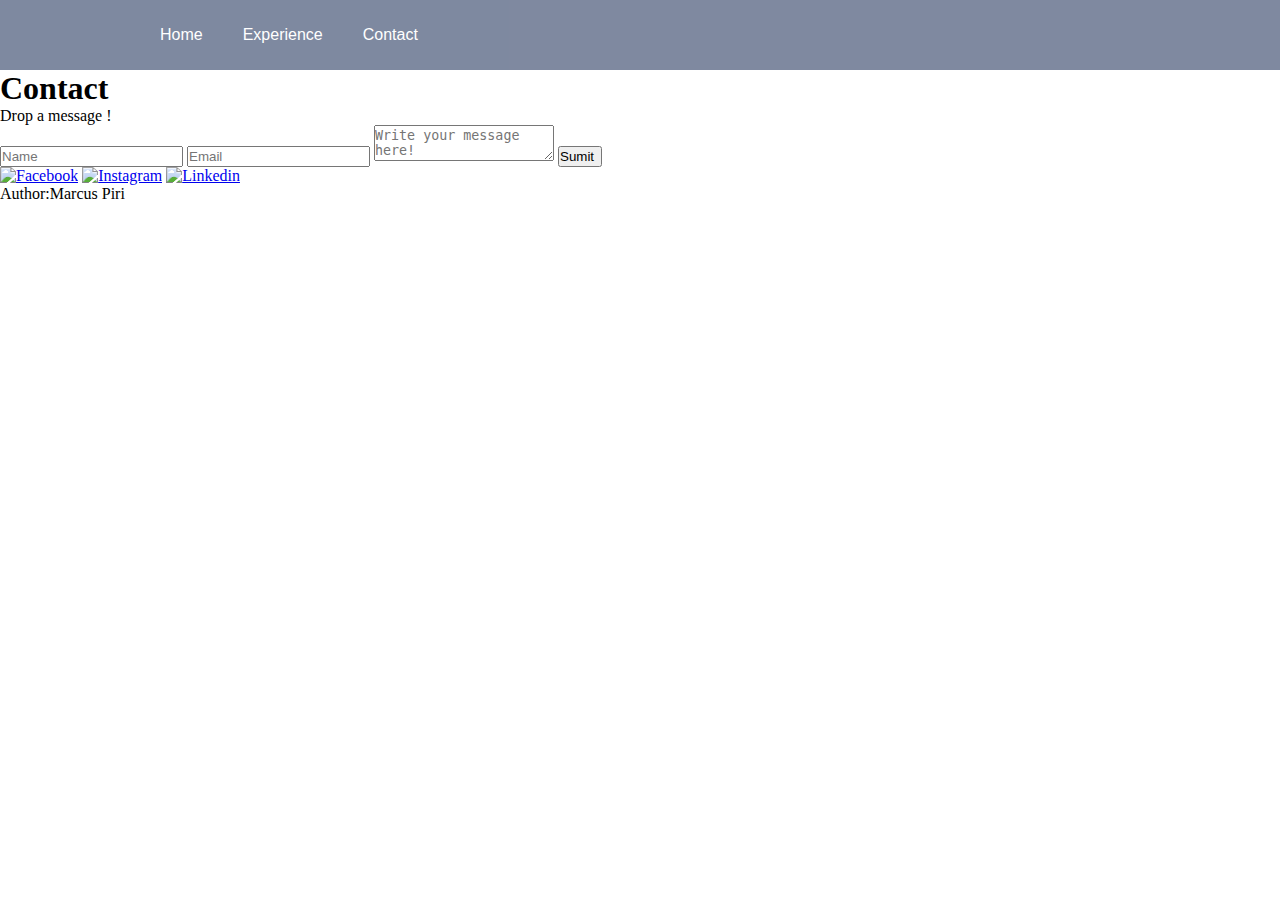
==== contact.html @ 8a5d7e14 "Removed HTML folder and fixed some sizing on Slideshow" ====
<!DOCTYPE html>
<html lang="en">
  <head>
    <meta charset="UTF-8" />
    <meta http-equiv="X-UA-Compatible" content="IE=edge" />
    <meta name="viewport" content="width=device-width, initial-scale=1.0" />
    <meta name="author" content="Marcus piri, piri" />
    <meta name="description" content="Marcus piri portfolio, piri piri" />
    <title>Piri INC</title>
    <link rel="stylesheet" href="./css/contact.css" />
    <link rel="stylesheet" href="./css/header.css" />
    <link rel="stylesheet" href="./css/footer.css" />
    <link rel="stylesheet" href="./css/Style.css" />
    <link rel="stylesheet" href="./css/typography.css" />
    <link rel="stylesheet" href="./css/color.css" />
    <link rel="stylesheet" href="./css/forms.css" />
    <script defer src="./js/main.js"></script>
    <script
  src="https://code.jquery.com/jquery-3.6.0.js"
  integrity="sha256-H+K7U5CnXl1h5ywQfKtSj8PCmoN9aaq30gDh27Xc0jk="
  crossorigin="anonymous"></script>
  </head>

  <body>
    <section class="navigation">
      <div class="nav-container">
        <div class="brand">
          <a href="#!">Marcus piri</a>
        </div>
        <nav>
          <div class="nav-mobile"><a id="nav-toggle" href="#!"><span></span></a></div>
          <ul class="nav-list">
            <li>
                <a href="index.html">Home</a>
            </li>
            <li>
                <a href="experience.html">Experience</a>
            </li>
            <li>
                <a href="contact.html">Contact</a>
            </li>
              </ul>        
          </ul>
        </nav>
      </div>
    </section>

    <main>
      <h1>Contact</h1>

      <p>Drop a message !</p>

      <form class="contact-form" action="thanks.html" method="POST">
        <input
          class="name-form"
          type="text"
          name="name"
          placeholder="Name"
          required
        />
        <input
          class="email-form"
          type="email"
          name="email"
          placeholder="Email"
          required
        />
        <textarea
          class="text-form"
          name="text"
          placeholder="Write your message here!"
        ></textarea>
        <input class="contact-button" type="submit" value="Sumit" />
      </form>
    </main>

    <footer>
      <div class="social-media">
        <a
          href="https://www.facebook.com/marcus.piri/"
          class="href"
          target="_blank"
          ><img
            src="./assets/facebook-social-media-svgrepo-com.svg"
            alt="Facebook"
        /></a>
        <a
          href="https://www.instagram.com/marcuspiri/"
          class="href"
          target="_blank"
          ><img src="./assets/instagram-svgrepo-com.svg" alt="Instagram"
        /></a>
        <a
          href="https://www.linkedin.com/in/marcus-piri-968a61221/"
          class="href"
          target="_blank"
          ><img src="./assets/linkedin-svgrepo-com.svg" alt="Linkedin"
        /></a>
      </div>

      <div class="footer-bot-right">
        <p class="author">
          <span class="author-text">Author:</span
          ><span class="author-text2">Marcus Piri</span>
        </p>
      </div>
    </footer>
  </body>
</html>
---- css/header.css ----
@charset "UTF-8";
body{
 margin:0;
}
.navigation {
  height: 70px;
  background: #6d7993;
  font-family: montserrat, sans-serif;
  font-weight: 400;
  font-style: normal;
  opacity: 0.88;
}

.brand {
  position: absolute;
  padding-left: 20px;
  float: left;
  line-height: 70px;
  text-transform: uppercase;
  font-size: 1.4em;
}
.brand a,
.brand a:visited {
  color: #ffffff;
  text-decoration: none;
}

.nav-container {
  max-width: 1000px;
  margin: 0 auto;
}

nav ul {
  list-style: none;
  margin: 0;
  padding: 0;
}
nav ul li {
  float: left;
  position: relative;
}
nav ul li a,
nav ul li a:visited {
  display: block;
  padding: 0 20px;
  line-height: 70px;
  background: #6d7993;
  color: #ffffff;
  text-decoration: none;
}
nav ul li a:hover,
nav ul li a:visited:hover {
  background: #4b5569;
  color: #ffffff;
}
nav ul li a:not(:only-child):after,
nav ul li a:visited:not(:only-child):after {
  padding-left: 4px;
  content: " ▾";
}
nav ul li ul li {
  min-width: 190px;
}
nav ul li ul li a {
  padding: 15px;
  line-height: 20px;
}

.nav-dropdown {
  position: absolute;
  display: none;
  z-index: 1;
  box-shadow: 0 3px 12px rgba(0, 0, 0, 0.15);
}

/* Mobile navigation */
.nav-mobile {
  display: none;
  position: absolute;
  top: 0;
  right: 0;
  background: #6d7993;
  height: 70px;
  width: 70px;
}

@media only screen and (max-width: 798px) {
  .nav-mobile {
    display: block;
  }

  nav {
    width: 100%;
    padding: 70px 0 15px;
  }
  nav ul {
    display: none;
  }
  nav ul li {
    float: none;
  }
  nav ul li a {
    padding: 15px;
    line-height: 20px;
  }
  nav ul li ul li a {
    padding-left: 30px;
  }

  .nav-dropdown {
    position: static;
  }
}
@media screen and (min-width: 799px) {
  .nav-list {
    display: block !important;
  }
}
#nav-toggle {
  position: absolute;
  left: 18px;
  top: 22px;
  cursor: pointer;
  padding: 10px 35px 16px 0px;
}
#nav-toggle span,
#nav-toggle span:before,
#nav-toggle span:after {
  cursor: pointer;
  border-radius: 1px;
  height: 5px;
  width: 35px;
  background: #ffffff;
  position: absolute;
  display: block;
  content: "";
  transition: all 300ms ease-in-out;
}
#nav-toggle span:before {
  top: -10px;
}
#nav-toggle span:after {
  bottom: -10px;
}
#nav-toggle.active span {
  background-color: transparent;
}
#nav-toggle.active span:before, #nav-toggle.active span:after {
  top: 0;
}
#nav-toggle.active span:before {
  transform: rotate(45deg);
}
#nav-toggle.active span:after {
  transform: rotate(-45deg);
}

article {
  max-width: 1000px;
  margin: 0 auto;
  padding: 10px;
}
---- css/Style.css ----
* {
  margin: 0;
  padding-inline-start: 0;
}
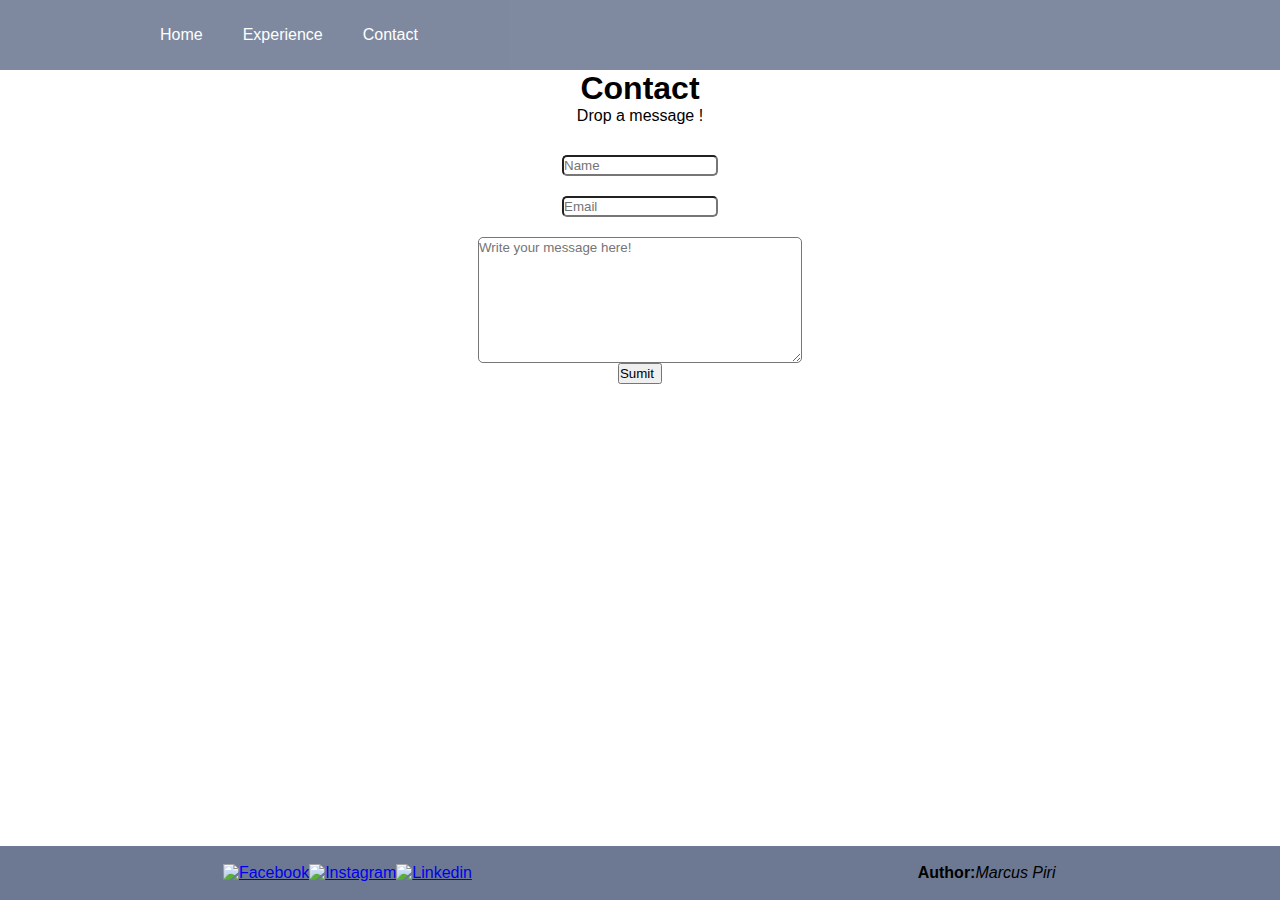
==== commit 138483a6: "Renamed main.js, and formated" ====
--- a/contact.html
+++ b/contact.html
@@ -1,109 +1,78 @@
 <!DOCTYPE html>
 <html lang="en">
-  <head>
-    <meta charset="UTF-8" />
-    <meta http-equiv="X-UA-Compatible" content="IE=edge" />
-    <meta name="viewport" content="width=device-width, initial-scale=1.0" />
-    <meta name="author" content="Marcus piri, piri" />
-    <meta name="description" content="Marcus piri portfolio, piri piri" />
-    <title>Piri INC</title>
-    <link rel="stylesheet" href="./css/contact.css" />
-    <link rel="stylesheet" href="./css/header.css" />
-    <link rel="stylesheet" href="./css/footer.css" />
-    <link rel="stylesheet" href="./css/Style.css" />
-    <link rel="stylesheet" href="./css/typography.css" />
-    <link rel="stylesheet" href="./css/color.css" />
-    <link rel="stylesheet" href="./css/forms.css" />
-    <script defer src="./js/main.js"></script>
-    <script
-  src="https://code.jquery.com/jquery-3.6.0.js"
-  integrity="sha256-H+K7U5CnXl1h5ywQfKtSj8PCmoN9aaq30gDh27Xc0jk="
-  crossorigin="anonymous"></script>
-  </head>
 
-  <body>
-    <section class="navigation">
-      <div class="nav-container">
-        <div class="brand">
-          <a href="#!">Marcus piri</a>
-        </div>
-        <nav>
-          <div class="nav-mobile"><a id="nav-toggle" href="#!"><span></span></a></div>
-          <ul class="nav-list">
-            <li>
-                <a href="index.html">Home</a>
-            </li>
-            <li>
-                <a href="experience.html">Experience</a>
-            </li>
-            <li>
-                <a href="contact.html">Contact</a>
-            </li>
-              </ul>        
-          </ul>
-        </nav>
+<head>
+  <meta charset="UTF-8" />
+  <meta http-equiv="X-UA-Compatible" content="IE=edge" />
+  <meta name="viewport" content="width=device-width, initial-scale=1.0" />
+  <meta name="author" content="Marcus piri, piri" />
+  <meta name="description" content="Marcus piri portfolio, piri piri" />
+  <title>Piri INC</title>
+  <link rel="stylesheet" href="./css/contact.css" />
+  <link rel="stylesheet" href="./css/header.css" />
+  <link rel="stylesheet" href="./css/footer.css" />
+  <link rel="stylesheet" href="./css/Style.css" />
+  <link rel="stylesheet" href="./css/typography.css" />
+  <link rel="stylesheet" href="./css/color.css" />
+  <link rel="stylesheet" href="./css/forms.css" />
+  <script defer src="./js/hamburger.js"></script>
+  <script src="https://code.jquery.com/jquery-3.6.0.js" integrity="sha256-H+K7U5CnXl1h5ywQfKtSj8PCmoN9aaq30gDh27Xc0jk="
+    crossorigin="anonymous"></script>
+</head>
+
+<body>
+  <section class="navigation">
+    <div class="nav-container">
+      <div class="brand">
+        <a href="#!">Marcus piri</a>
       </div>
-    </section>
+      <nav>
+        <div class="nav-mobile"><a id="nav-toggle" href="#!"><span></span></a></div>
+        <ul class="nav-list">
+          <li>
+            <a href="index.html">Home</a>
+          </li>
+          <li>
+            <a href="experience.html">Experience</a>
+          </li>
+          <li>
+            <a href="contact.html">Contact</a>
+          </li>
+        </ul>
+        </ul>
+      </nav>
+    </div>
+  </section>
 
-    <main>
-      <h1>Contact</h1>
+  <main>
+    <h1>Contact</h1>
 
-      <p>Drop a message !</p>
+    <p>Drop a message !</p>
 
-      <form class="contact-form" action="thanks.html" method="POST">
-        <input
-          class="name-form"
-          type="text"
-          name="name"
-          placeholder="Name"
-          required
-        />
-        <input
-          class="email-form"
-          type="email"
-          name="email"
-          placeholder="Email"
-          required
-        />
-        <textarea
-          class="text-form"
-          name="text"
-          placeholder="Write your message here!"
-        ></textarea>
-        <input class="contact-button" type="submit" value="Sumit" />
-      </form>
-    </main>
+    <form class="contact-form" action="thanks.html" method="POST">
+      <input class="name-form" type="text" name="name" placeholder="Name" required />
+      <input class="email-form" type="email" name="email" placeholder="Email" required />
+      <textarea class="text-form" name="text" placeholder="Write your message here!"></textarea>
+      <input class="contact-button" type="submit" value="Sumit" />
+    </form>
+  </main>
 
-    <footer>
-      <div class="social-media">
-        <a
-          href="https://www.facebook.com/marcus.piri/"
-          class="href"
-          target="_blank"
-          ><img
-            src="./assets/facebook-social-media-svgrepo-com.svg"
-            alt="Facebook"
-        /></a>
-        <a
-          href="https://www.instagram.com/marcuspiri/"
-          class="href"
-          target="_blank"
-          ><img src="./assets/instagram-svgrepo-com.svg" alt="Instagram"
-        /></a>
-        <a
-          href="https://www.linkedin.com/in/marcus-piri-968a61221/"
-          class="href"
-          target="_blank"
-          ><img src="./assets/linkedin-svgrepo-com.svg" alt="Linkedin"
-        /></a>
-      </div>
+  <footer>
+    <div class="social-media">
+      <a href="https://www.facebook.com/marcus.piri/" class="href" target="_blank"><img
+          src="./assets/facebook-social-media-svgrepo-com.svg" alt="Facebook" /></a>
+      <a href="https://www.instagram.com/marcuspiri/" class="href" target="_blank"><img
+          src="./assets/instagram-svgrepo-com.svg" alt="Instagram" /></a>
+      <a href="https://www.linkedin.com/in/marcus-piri-968a61221/" class="href" target="_blank"><img
+          src="./assets/linkedin-svgrepo-com.svg" alt="Linkedin" /></a>
+    </div>
 
-      <div class="footer-bot-right">
-        <p class="author">
-          <span class="author-text">Author:</span
-          ><span class="author-text2">Marcus Piri</span>
-        </p>
-      </div>
-    </footer>
-  </body>
-</html>
+    <div class="footer-bot-right">
+      <p class="author">
+        <span class="author-text">Author:</span><span class="author-text2">Marcus Piri</span>
+      </p>
+    </div>
+  </footer>
+</body>
+
+</html>--- a/css/contact.css
+++ b/css/contact.css
@@ -0,0 +1,12 @@
+h1 {
+  display: flex;
+  justify-content: center;
+  margin: 0;
+}
+
+p {
+  display: flex;
+  justify-content: center;
+  margin-top: 0;
+  margin-bottom: 30px;
+}
--- a/css/header.css
+++ b/css/header.css
@@ -1,15 +1,16 @@
-
-  @charset "UTF-8";
-body{
- margin:0;
+/* @charset "UTF-8"; */
+body {
+  margin: 0;
 }
 .navigation {
+  position: relative;
   height: 70px;
   background: #6d7993;
   font-family: montserrat, sans-serif;
   font-weight: 400;
   font-style: normal;
   opacity: 0.88;
+  z-index: 1;
 }
 
 .brand {
@@ -146,7 +147,8 @@
 #nav-toggle.active span {
   background-color: transparent;
 }
-#nav-toggle.active span:before, #nav-toggle.active span:after {
+#nav-toggle.active span:before,
+#nav-toggle.active span:after {
   top: 0;
 }
 #nav-toggle.active span:before {
@@ -161,6 +163,3 @@
   margin: 0 auto;
   padding: 10px;
 }
-
-  
- --- a/css/footer.css
+++ b/css/footer.css
@@ -0,0 +1,31 @@
+/* Footer */
+footer {
+  display: flex;
+  justify-content: space-between;
+  align-items: center;
+  position: fixed;
+  bottom: 0;
+  width: 100%;
+  height: 6%;
+}
+
+.author {
+  display: flex;
+  /* flex-direction: column; */
+  margin-bottom: 0%;
+  padding-right: 0.1rem;
+}
+
+/* .footer-bot-right {
+  display: grid;
+  align-content: center;
+} */
+
+footer img {
+  width: 30px;
+}
+
+.social-media {
+  display: flex;
+  align-items: center;
+}
--- a/css/Style.css
+++ b/css/Style.css
@@ -1,9 +1,4 @@
 * {
-  margin: 0;
+  margin: 0 auto;
   padding-inline-start: 0;
 }
-
-
-
-
-
--- a/css/typography.css
+++ b/css/typography.css
@@ -0,0 +1,19 @@
+* {
+  font-family: sans-serif;
+}
+
+h1 {
+  font-size: 2rem;
+}
+
+h2 {
+  font-size: 1rem;
+}
+
+.author-text {
+  font-weight: bold;
+}
+
+.author-text2 {
+  font-style: italic;
+}
--- a/css/color.css
+++ b/css/color.css
@@ -0,0 +1,35 @@
+/* Body */
+
+body {
+  background-color: #ffffff;
+}
+
+/* Forms */
+
+.contact-button:hover {
+  background-color: rgba(0, 0, 0, 0.5);
+}
+
+/* Experience */
+
+.exp-text {
+  border: solid 1px rgba(128, 128, 128, 0.5);
+  background-color: rgba(255, 255, 255, 0.5);
+}
+
+/* index */
+
+.main-intro {
+  background-color: rgba(255, 255, 255, 0.5);
+}
+
+/* footer */
+footer {
+  background-color: #6d7993;
+}
+
+/* Header */
+
+header a {
+  color: rgb(0, 0, 0);
+}
--- a/css/forms.css
+++ b/css/forms.css
@@ -0,0 +1,54 @@
+/* Styling of the form */
+.contact-form {
+  display: grid;
+  justify-content: center;
+  justify-items: center;
+}
+
+.name-form {
+  width: 150px;
+  margin-bottom: 20px;
+  border-radius: 5px;
+}
+
+.email-form {
+  width: 150px;
+  margin-bottom: 20px;
+  border-radius: 5px;
+}
+
+.text-form {
+  width: 320px;
+  height: 120px;
+  border-radius: 5px;
+}
+
+/* fancy effects*/
+.name-form:hover {
+  width: 200px;
+  height: 35px;
+  border-bottom: solid 5px rgb(21, 214, 188);
+  transition: ease 0.5s;
+}
+
+.email-form:hover {
+  width: 200px;
+  height: 35px;
+  border-bottom: solid 5px rgb(21, 214, 188);
+  transition: ease 0.5s;
+}
+
+.text-form:hover {
+  width: 370px;
+  height: 150px;
+  border-radius: 5px;
+  border-bottom: solid 5px rgb(21, 214, 188);
+  transition: ease 0.5s;
+}
+
+.contact-button:hover {
+  width: 60px;
+  height: 31px;
+  transition: ease 0.5s;
+  border-radius: 5px;
+}
